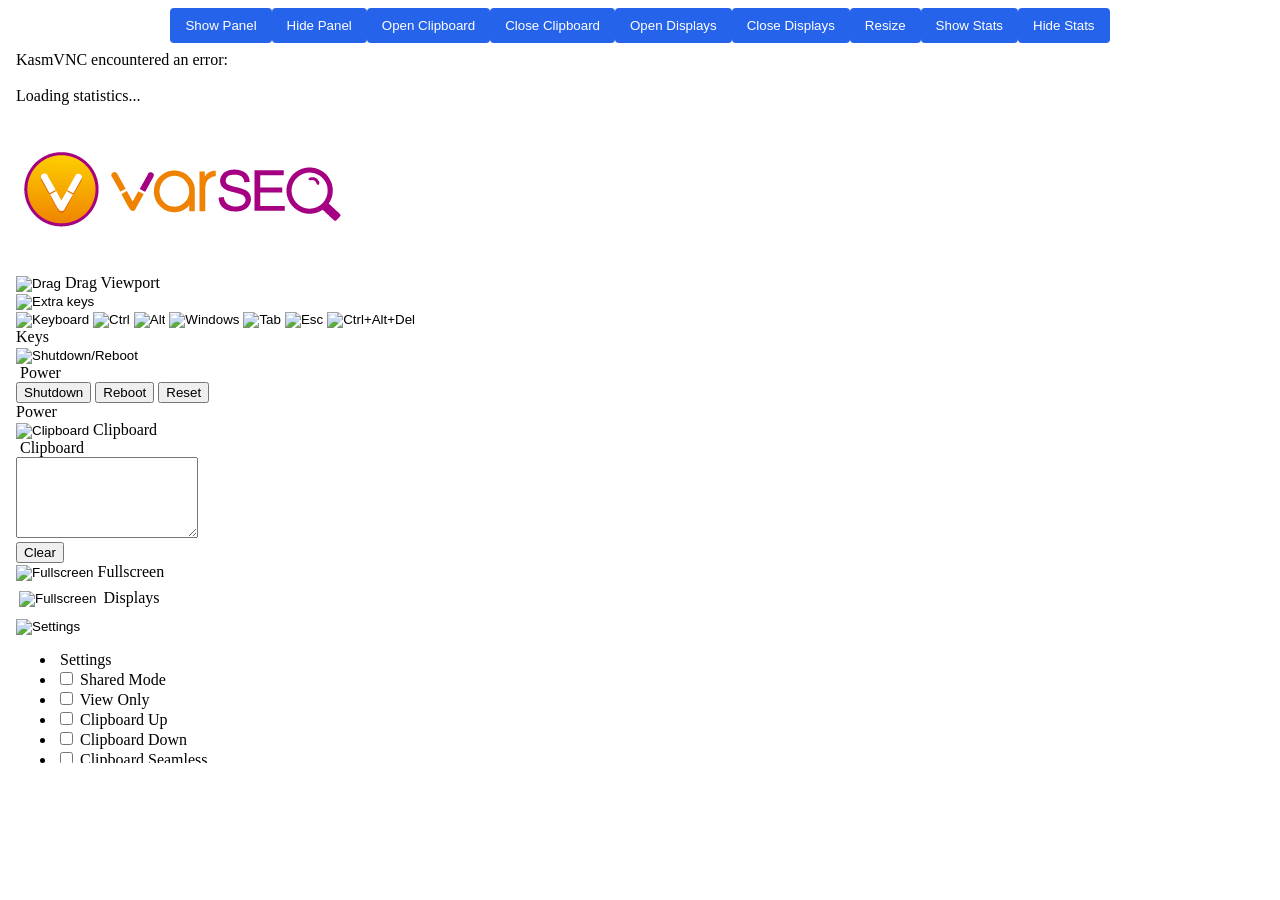
==== example_iframe.html @ 04ce0b52 "Enable window addEventListener to have toggle UI features outside iframe. See example_iframe.html (c" ====
<!DOCTYPE html>
<html>
<head>
    <style>
        /* Container to maintain aspect ratio and full width */
        .vnc-container {
            position: relative;
            width: 100%;
            height: 80vh;
            overflow: hidden;
        }

        /* Responsive iframe styling */
        .vnc-iframe {
            position: absolute;
            top: 0;
            left: 0;
            width: 100%;
            height: 100%;
            border: none;
        }

        /* Alternative fixed size container */
        .vnc-container-fixed {
            position: relative;
            width: 1280px;
            height: 800px;
            margin: 0 auto;
        }
        .flex {
            display: flex;
            justify-content: center;
            align-items: center;
        }

        button {
            padding: 10px 15px;
            border: none;
            border-radius: 4px;
            background-color: #2563eb;
            color: white;
            cursor: pointer;
            transition: background-color 0.2s;
        }
        button:hover {
            background-color: #1d4ed8;
        }
    </style>
</head>
<body>
    <!-- Responsive full-screen implementation -->
     <div class="flex">
        <button onclick="sendMessage('show_panel')">Show Panel</button>
        <button onclick="sendMessage('hide_panel')">Hide Panel</button>
        <button onclick="sendMessage('open_clipboard')">Open Clipboard</button>
        <button onclick="sendMessage('close_clipboard')">Close Clipboard</button>
        <button onclick="sendMessage('open_displays_mode')">Open Displays</button>
        <button onclick="sendMessage('close_displays_mode')">Close Displays</button>
        <button onclick="sendMessage('resize')">Resize</button>
        <button onclick="sendMessage('set_perf_stats', true)">Show Stats</button>
        <button onclick="sendMessage('set_perf_stats', false)">Hide Stats</button>
     </div>
    <div class="vnc-container">
        <!--src="vnc.html#show_control_bar=true" to show control bar-->
        <iframe 
            id="vnc-iframe"
            src="vnc.html"
            class="vnc-iframe"
            allow="clipboard-read; clipboard-write; fullscreen"
            allowfullscreen="true"
            sandbox="allow-same-origin allow-scripts allow-popups allow-forms allow-modals"
        ></iframe>
    </div>

    <script>
        // Function to send messages to the VNC iframe
        function sendMessage(action, value = null) {
            const message = { action };
            if (value !== null) {
                message.value = value;
            }
            
            // Get the iframe element - adjust the selector as needed
            const vncIframe = document.querySelector('#vnc-iframe');
            if (vncIframe) {
                vncIframe.contentWindow.postMessage(message, '*');
            } else {
                console.error('VNC iframe not found');
            }
        }

        // Function to set custom resolution
        function setResolution() {
            const resX = parseInt(document.getElementById('resX').value);
            const resY = parseInt(document.getElementById('resY').value);
            
            if (resX > 0 && resY > 0) {
                sendMessage('set_resolution', {
                    value_x: resX,
                    value_y: resY
                });
            } else {
                alert('Please enter valid resolution values');
            }
        }

        // Function to set video quality
        function setVideoQuality() {
            const quality = parseInt(document.getElementById('quality').value);
            if (quality >= 0 && quality <= 9) {
                sendMessage('setvideoquality', { value: quality });
            } else {
                alert('Please enter a quality value between 0 and 9');
            }
        }

        // Function to set idle timeout
        function setIdleTimeout() {
            const timeout = parseInt(document.getElementById('idleTimeout').value);
            if (timeout >= 0) {
                sendMessage('set_idle_timeout', timeout);
            } else {
                alert('Please enter a valid timeout value');
            }
        }
    </script>
</body>

</html>
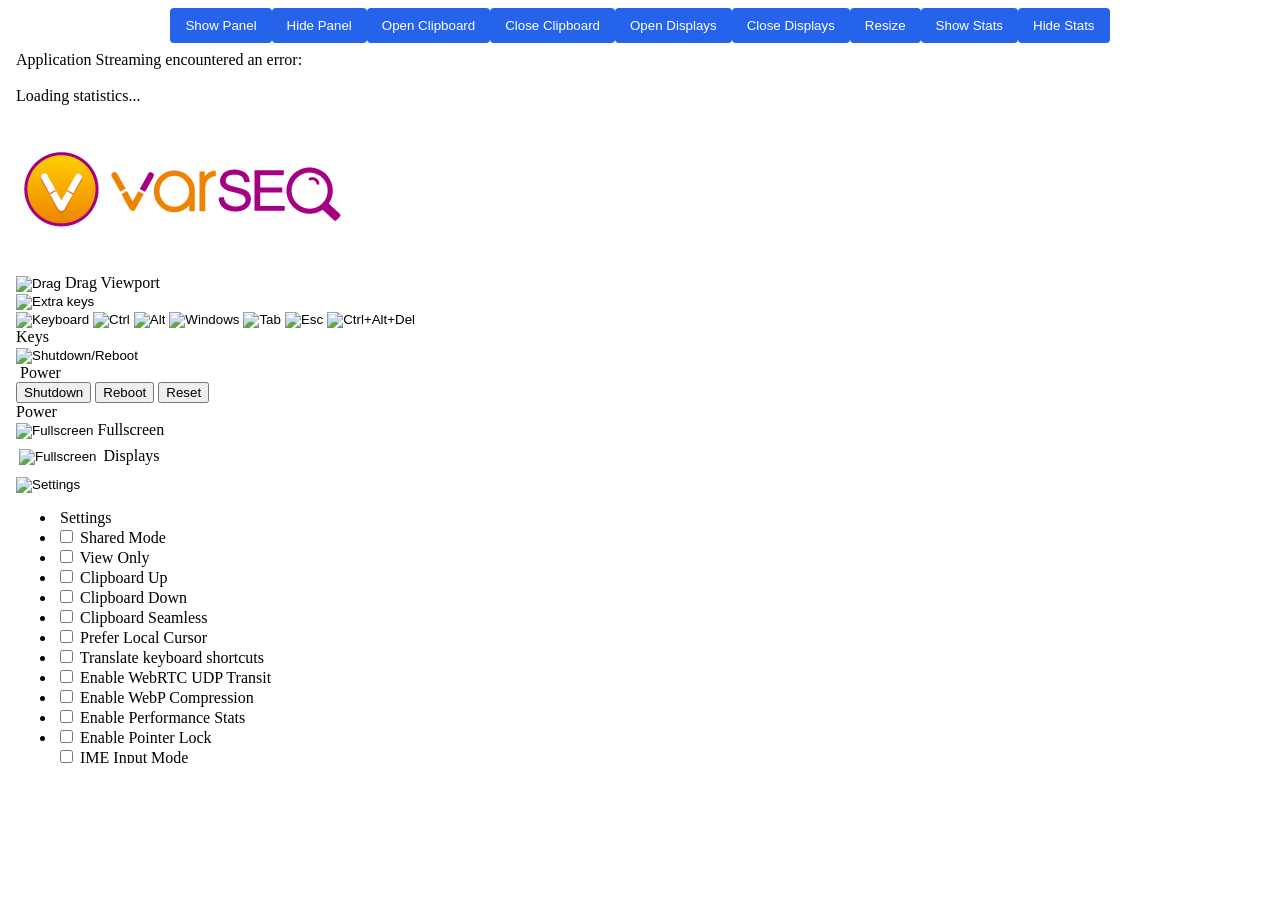
==== commit 24222b67: "Iframe embedding: route downloads via parent + add host channel Two iframe-only behaviors that neede" ====
--- a/example_iframe.html
+++ b/example_iframe.html
@@ -68,7 +68,7 @@
             class="vnc-iframe"
             allow="clipboard-read; clipboard-write; fullscreen"
             allowfullscreen="true"
-            sandbox="allow-same-origin allow-scripts allow-popups allow-forms allow-modals"
+            sandbox="allow-same-origin allow-scripts allow-popups allow-forms allow-modals allow-downloads"
         ></iframe>
     </div>
 
